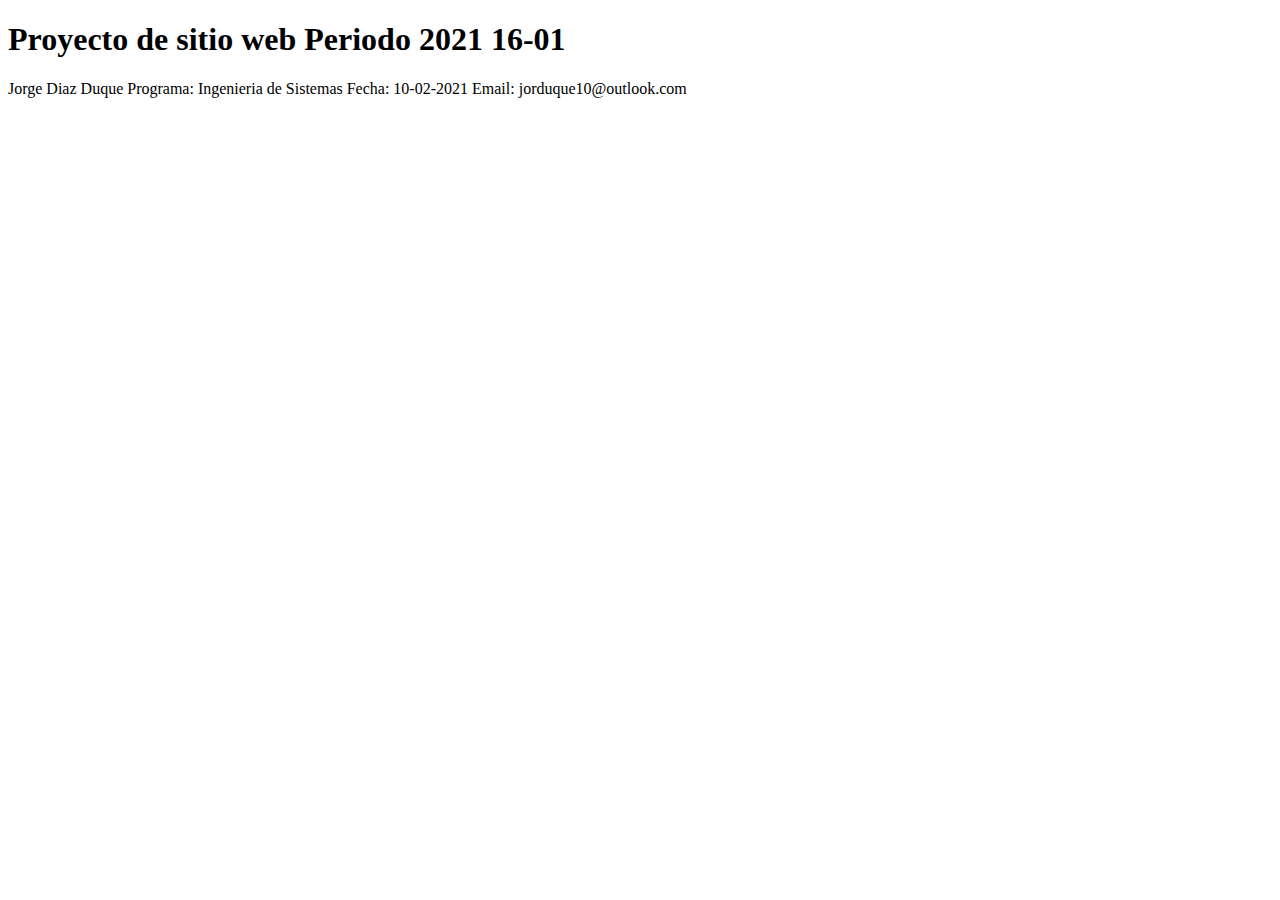
==== index.html @ 8dc0c54a "primera actualizacion" ====
<!DOCTYPE html>
<html lang="en">
<head>
    <meta charset="UTF-8">
    <meta http-equiv="X-UA-Compatible" content="IE=edge">
    <meta name="viewport" content="width=device-width, initial-scale=1.0">
    <title>Document</title>
</head>
<body>
    <h1>Proyecto de sitio web Periodo 2021 16-01</h1>
    <p>
        Jorge Diaz Duque
        Programa: Ingenieria de Sistemas
        Fecha: 10-02-2021
        Email: jorduque10@outlook.com

    </p>
</body>
</html>
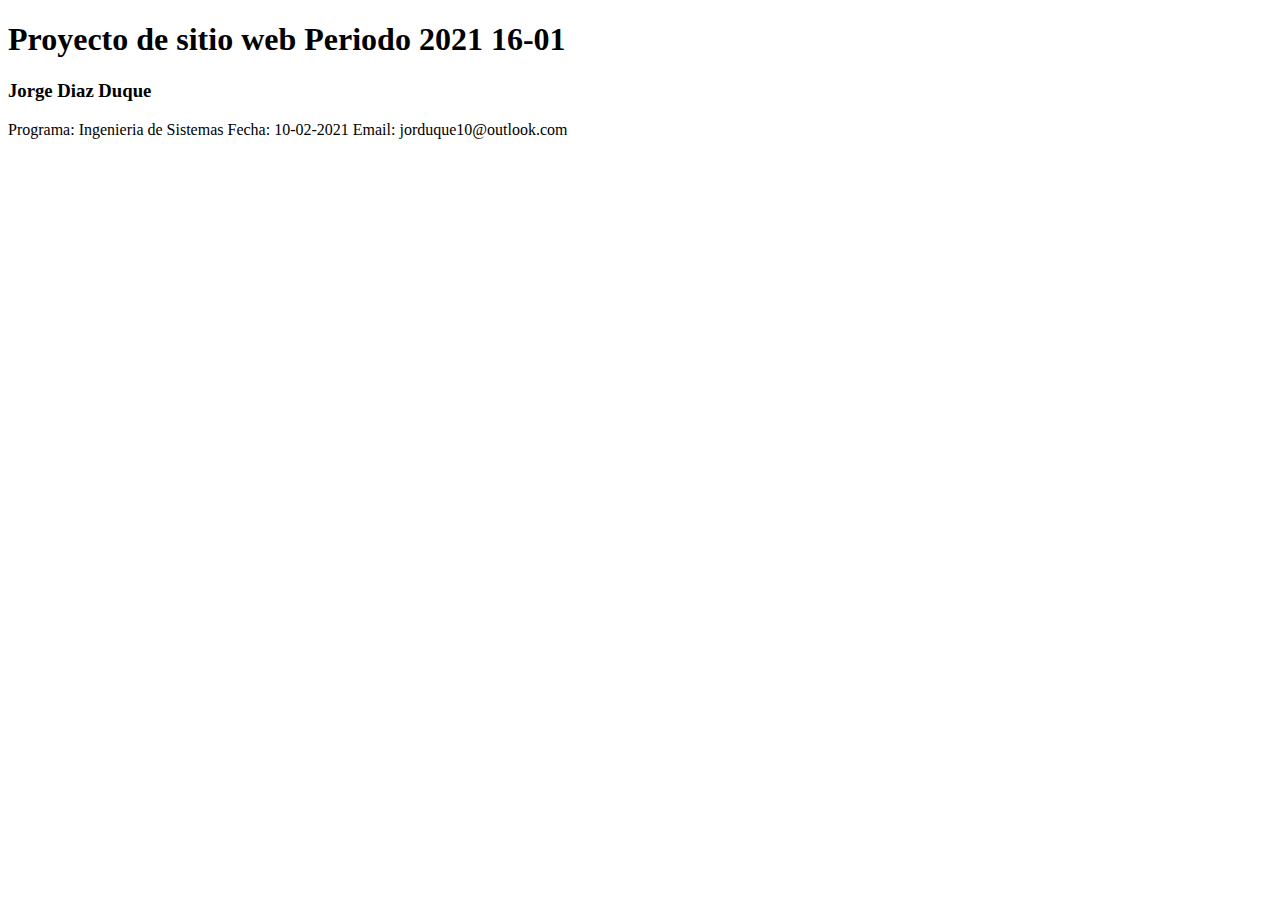
==== commit 502c0b9f: "cambio 1" ====
--- a/index.html
+++ b/index.html
@@ -8,10 +8,13 @@
 </head>
 <body>
     <h1>Proyecto de sitio web Periodo 2021 16-01</h1>
+ 
+    <h3>Jorge Diaz Duque</h3>
     <p>
-        Jorge Diaz Duque
+        
         Programa: Ingenieria de Sistemas
         Fecha: 10-02-2021
+        
         Email: jorduque10@outlook.com
 
     </p>
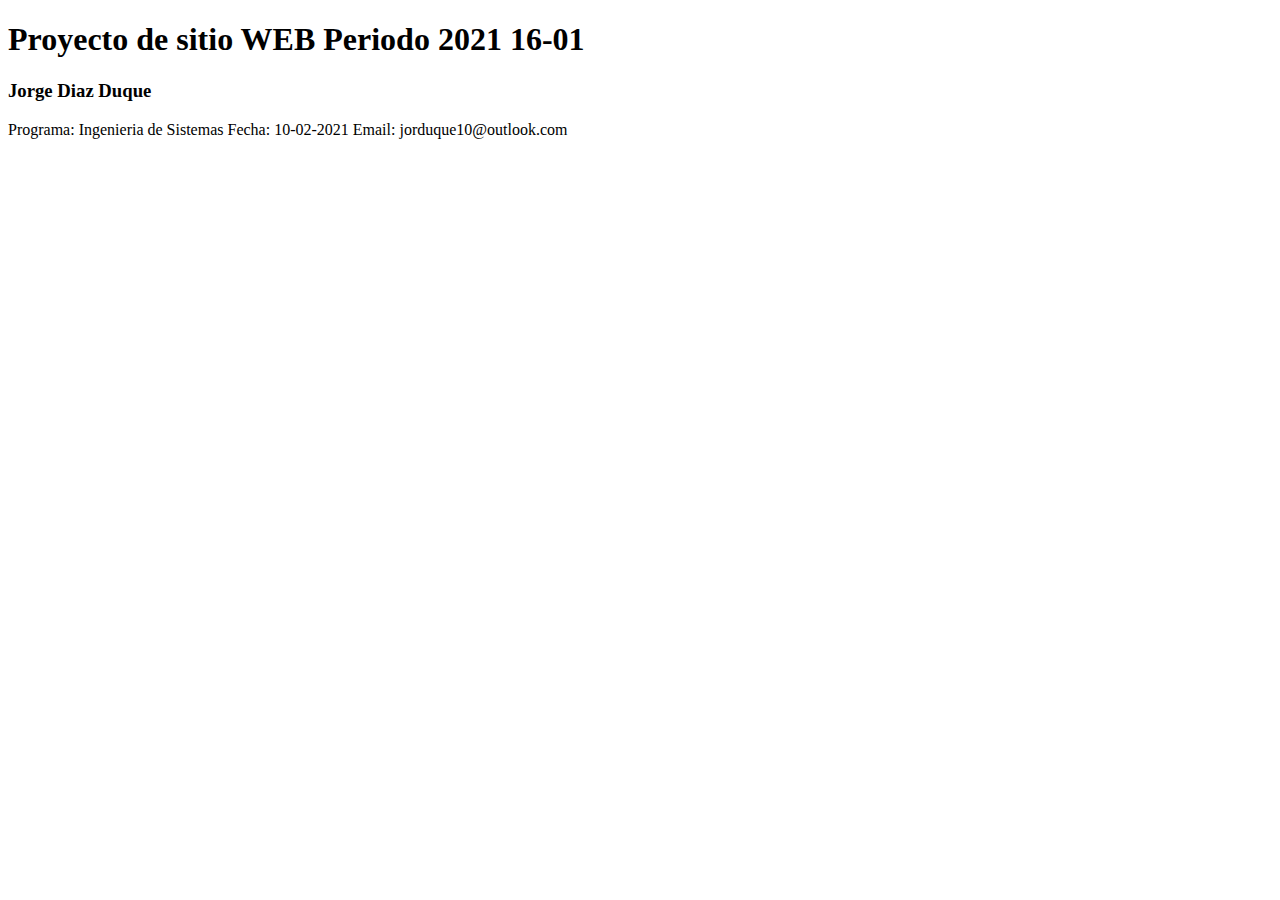
==== commit 45472c1f: "cambio2" ====
--- a/index.html
+++ b/index.html
@@ -7,7 +7,7 @@
     <title>Document</title>
 </head>
 <body>
-    <h1>Proyecto de sitio web Periodo 2021 16-01</h1>
+    <h1>Proyecto de sitio WEB Periodo 2021 16-01</h1>
  
     <h3>Jorge Diaz Duque</h3>
     <p>
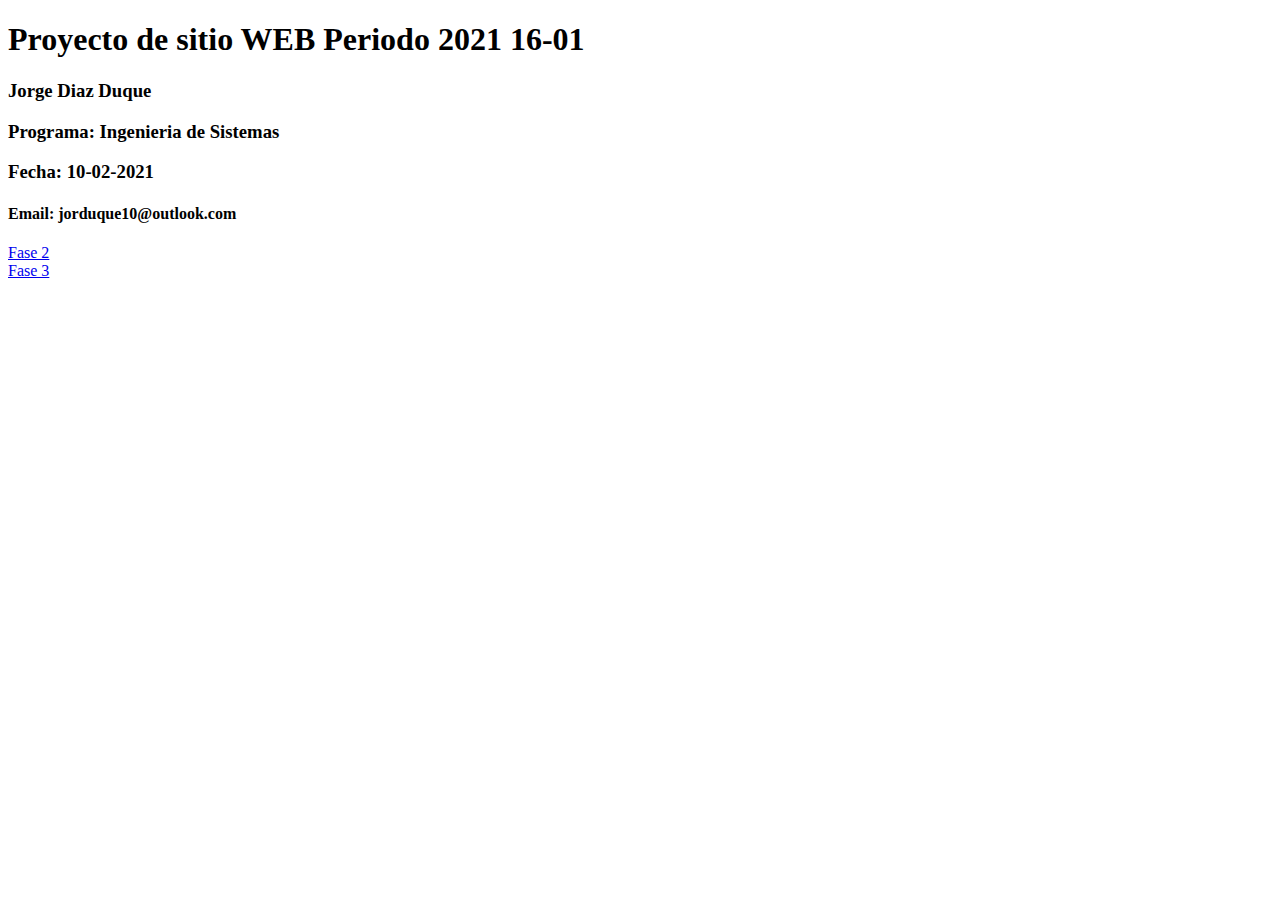
==== commit 439a53d4: "Cambios Fase2" ====
--- a/index.html
+++ b/index.html
@@ -12,11 +12,18 @@
     <h3>Jorge Diaz Duque</h3>
     <p>
         
-        Programa: Ingenieria de Sistemas
-        Fecha: 10-02-2021
-        
-        Email: jorduque10@outlook.com
+       <h3>Programa: Ingenieria de Sistemas</h3> 
+       <h3>Fecha: 10-02-2021<h3>
+        <h4>Email: jorduque10@outlook.com</h4>
+    </p>
+
+    <p>
+
+        <li><a href="Fase2/design.html">Fase 2</a></li>
+        <li><a href="Fase3/index.html">Fase 3</a></li>
 
     </p>
+
+
 </body>
 </html>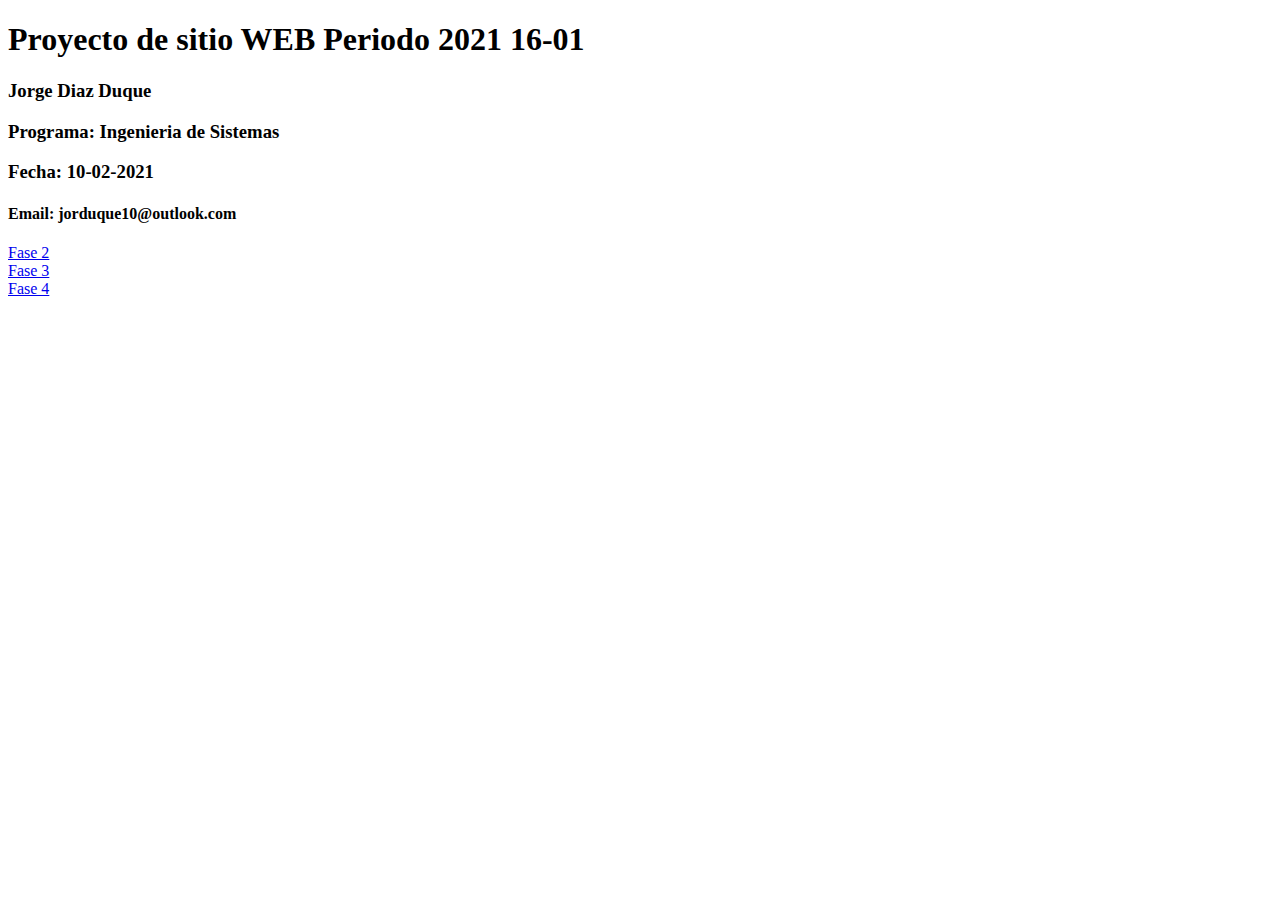
==== commit fc8152d0: "inicio Fase 4" ====
--- a/index.html
+++ b/index.html
@@ -21,6 +21,7 @@
 
         <li><a href="Fase2/design.html">Fase 2</a></li>
         <li><a href="Fase3/index.html">Fase 3</a></li>
+        <li><a href="Fase4/index.html">Fase 4</a></li>
 
     </p>
 
